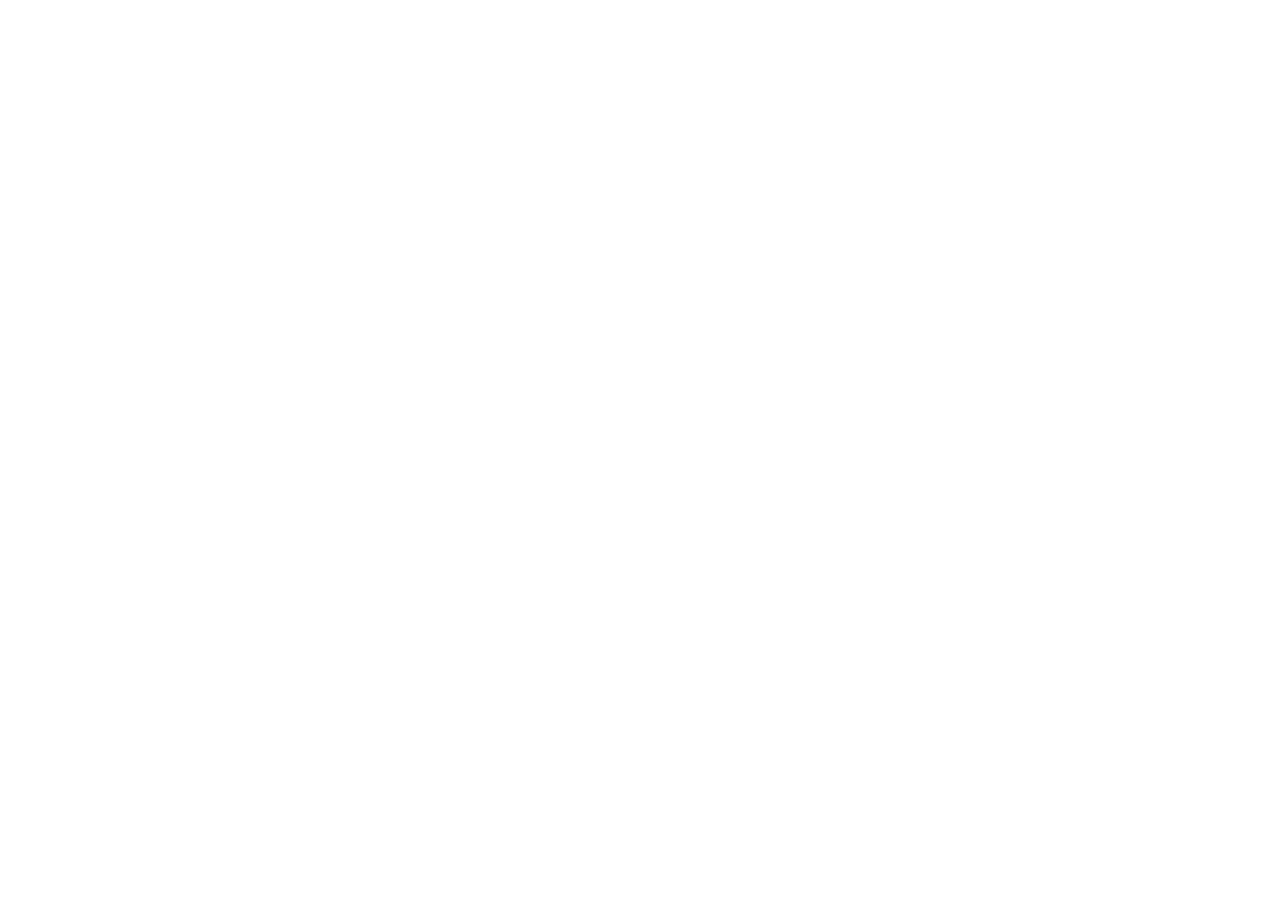
==== index.html @ 6ec71cbc "adding starter files" ====
<!DOCTYPE html>
<html lang="en">
<head>
  <meta charset="UTF-8">
  <meta http-equiv="X-UA-Compatible" content="IE=edge">
  <meta name="viewport" content="width=device-width, initial-scale=1.0">
  <link type="stylesheet" href="styles.css">
  <title>Forex Converter</title>
</head>
<body>
  
</body>
</html>
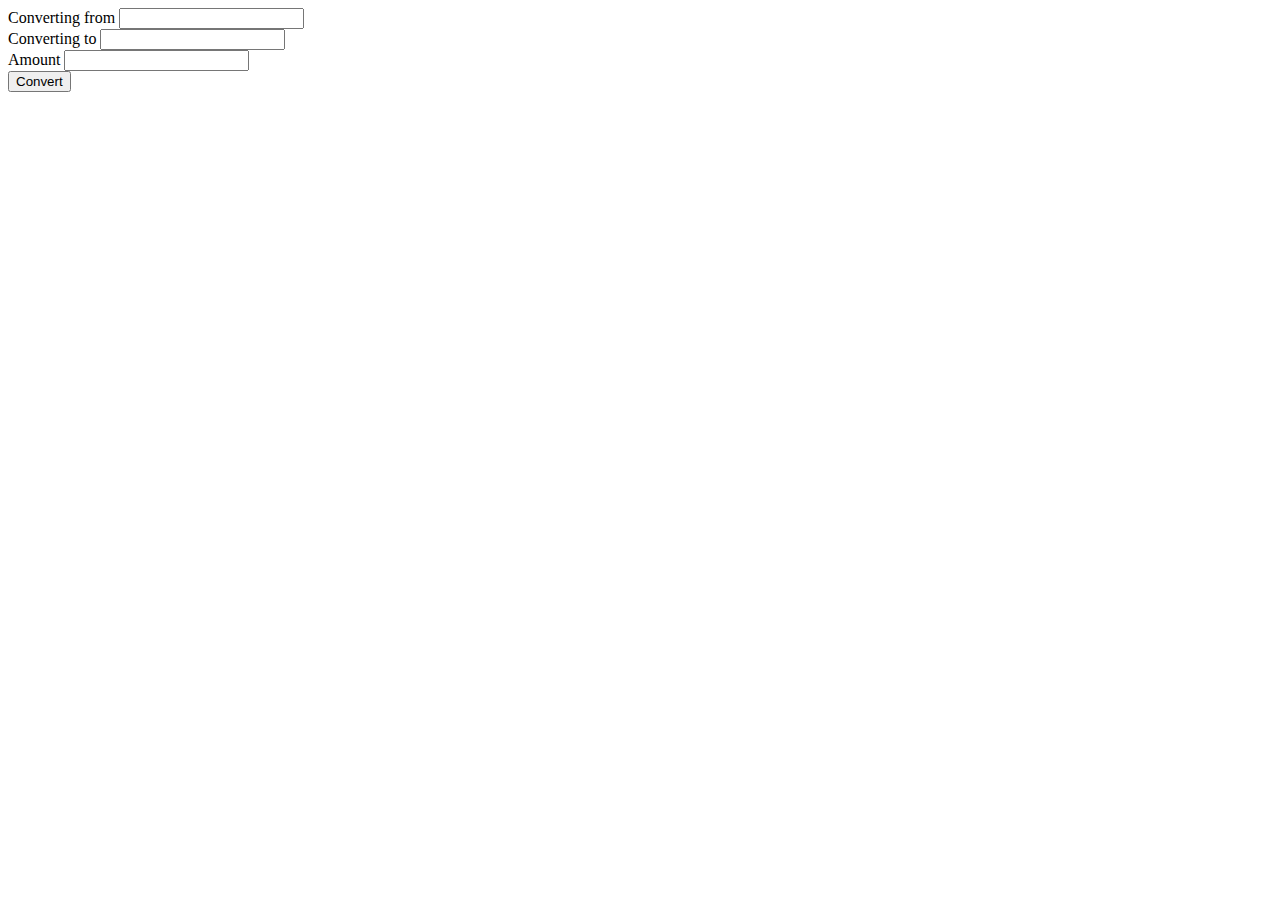
==== commit 7a66afc6: "changing conceptual-exercise to a mark down file" ====
--- a/index.html
+++ b/index.html
@@ -8,6 +8,18 @@
   <title>Forex Converter</title>
 </head>
 <body>
+  <form>
+    <label for="firstCurrency">Converting from</label>
+    <input type="text" name="firstCurrency">
+    <br>
+    <label for="secondCurrency">Converting to</label>
+    <input type="text" name="secondCurrency">
+    <br>
+    <label for="amount">Amount</label>
+    <input type="text" name="amount">
+    <br>
+    <button>Convert</button>
+  </form>
   
 </body>
 </html>